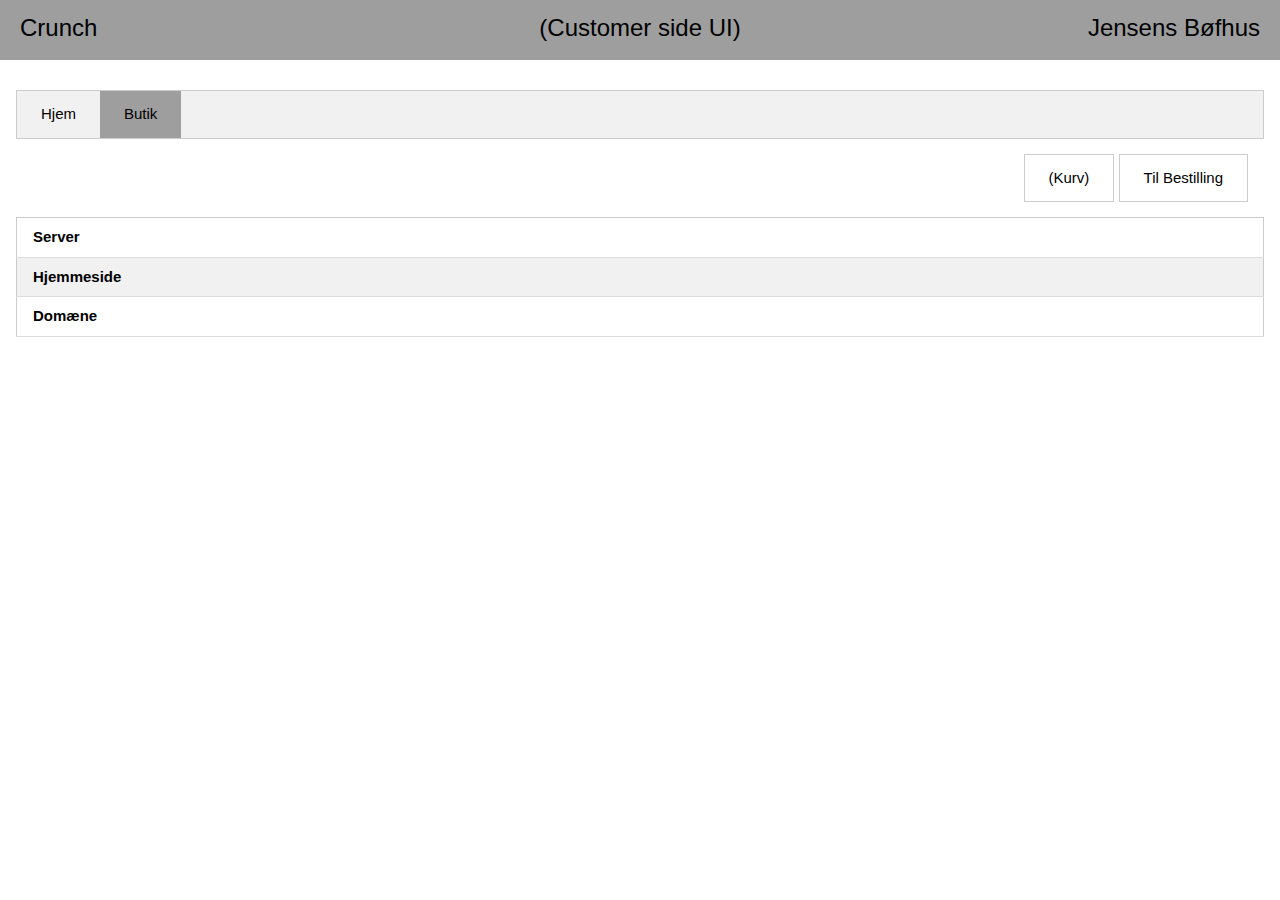
==== src/main/resources/templates/butik.html @ 7bd2d655 "html for now" ====
<!DOCTYPE html>
<html lang="en">
<meta name="viewport" content="width=device-width, initial-scale=1">
<link rel="stylesheet" href="https://www.w3schools.com/w3css/4/w3.css">
<head>
    <meta charset="UTF-8">
    <title>Title</title>
</head>
<body>
<div class="w3-container w3-gray" style="height:60px;">
    <div class="w3-display-topleft" style="margin-left: 20px"><h3>Crunch</h3></div>
    <div class="w3-display-topmiddle"><h3>(Customer side UI)</h3></div>
    <div class="w3-display-topright" style="margin-right: 20px"><h3>Jensens Bøfhus</h3></div>
</div>

<div class="w3-container" style="margin-top: 30px">


    <div class="w3-bar w3-border w3-light-grey">
    <a href="index.html" class="w3-bar-item w3-button w3-padding-large">Hjem</a>
    <a href="butik.html" class="w3-bar-item w3-button w3-hide-small w3-padding-large w3-gray">Butik</a>
    </div>

    <table class="w3-table w3-striped w3-bordered w3-border w3-hoverable">
        <div class="w3-container w3-right">
            <p class="w3-bar-item w3-button w3-padding-large w3-striped w3-bordered w3-border">(Kurv)</p>
            <a href="butik.html" class=" w3-button w3-padding-large w3-striped w3-bordered w3-border ">Til Bestilling</a>
        </div>
        <tr>
            <td><b>Server</b> <br>
            </td>
        </tr>
        <tr>
            <td><b>Hjemmeside</b> <br>
            </td>
        </tr>
        <tr>
            <td><b>Domæne</b> <br>
            </td>
        </tr>

    </table>
</div>
</body>
</html>
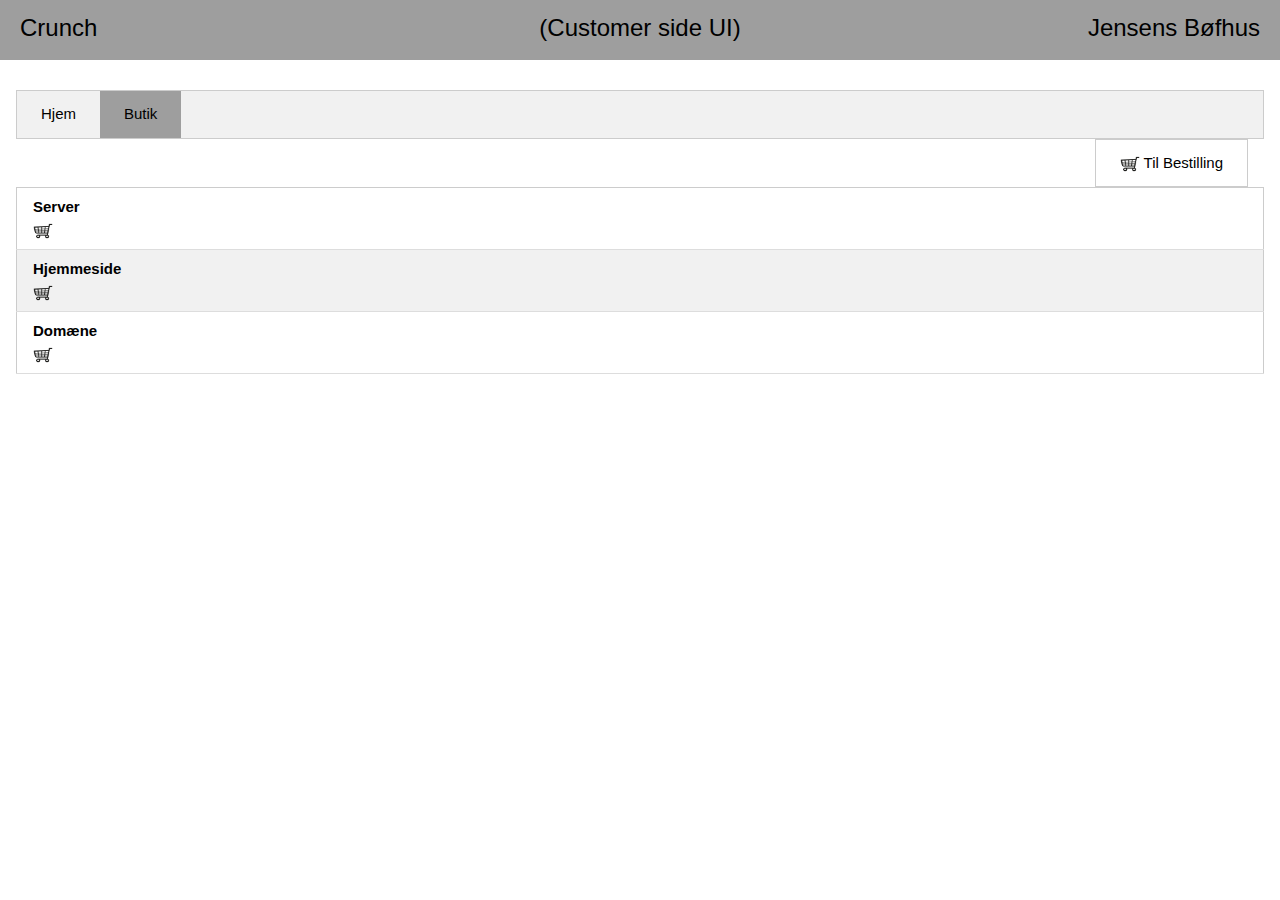
==== commit ddea4aba: "controller+supportcaseInIndex" ====
--- a/src/main/resources/templates/butik.html
+++ b/src/main/resources/templates/butik.html
@@ -18,24 +18,26 @@
 
     <div class="w3-bar w3-border w3-light-grey">
     <a href="index.html" class="w3-bar-item w3-button w3-padding-large">Hjem</a>
-    <a href="butik.html" class="w3-bar-item w3-button w3-hide-small w3-padding-large w3-gray">Butik</a>
+    <a href="butik.html" class="w3-bar-item w3-button w3-hide-small w3-padding-large w3-gray"> Butik</a>
     </div>
 
     <table class="w3-table w3-striped w3-bordered w3-border w3-hoverable">
         <div class="w3-container w3-right">
-            <p class="w3-bar-item w3-button w3-padding-large w3-striped w3-bordered w3-border">(Kurv)</p>
-            <a href="butik.html" class=" w3-button w3-padding-large w3-striped w3-bordered w3-border ">Til Bestilling</a>
+            <a href="butik.html" class=" w3-button w3-padding-large w3-striped w3-bordered w3-border "> <img src="../static/shop.png" width="20" height="18"> Til Bestilling</a>
         </div>
         <tr>
             <td><b>Server</b> <br>
+                <img src="../static/shop.png" width="20" height="18">
             </td>
         </tr>
         <tr>
             <td><b>Hjemmeside</b> <br>
+                <img src="../static/shop.png" width="20" height="18">
             </td>
         </tr>
         <tr>
             <td><b>Domæne</b> <br>
+                <img src="../static/shop.png" width="20" height="18">
             </td>
         </tr>
 
